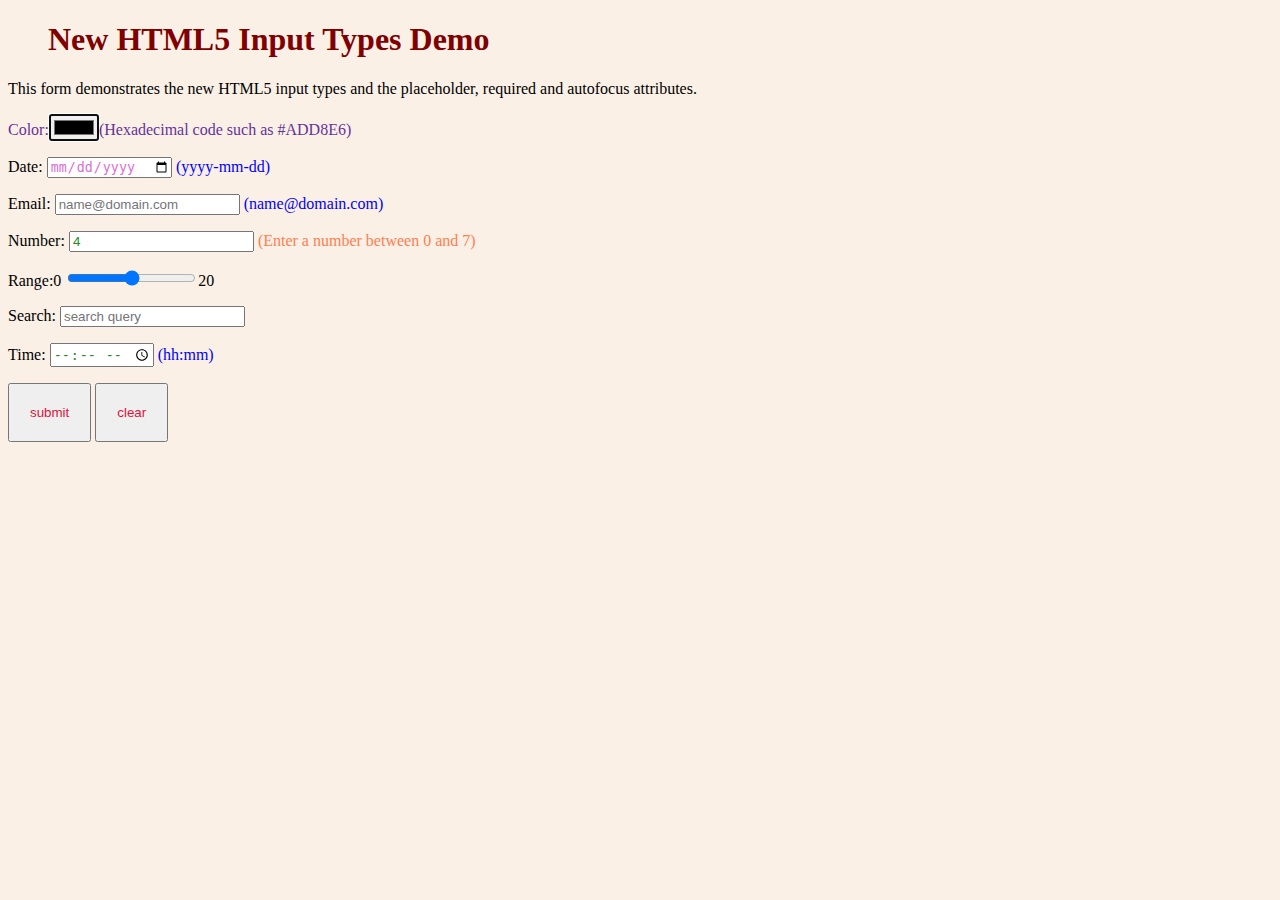
==== HW2/index.html @ d98352d4 "HW2" ====
<!DOCTYPE html>
<html>
<head>
	<style>
	body{ background-color: linen;}
	h1{ font-weight: bold; color: maroon; margin-left: 40px;}
	label{ color: rebeccapurple ;}
	#birthday{ color: orchid ;}
	.set{ padding: 20px; color: crimson;}
	span{ color: blue;}
	.number span{ color: inherit;}
	p input{ color: forestgreen;}
</style>
	<meta charset="utf-8">
	<meta name="viewport" content="width=device-width, initial-scale=1">
	<title></title>
</head>
<body>
	<p><h1><b>New HTML5 Input Types Demo</b></h1></p>
	<p>This form demonstrates the new HTML5 input types and the placeholder, required and autofocus attributes.</p>
	
	<label>
		<p>Color:<input type="color" autofocus />(Hexadecimal code such as #ADD8E6)</p>	
	</label>
	<form>
		<p>Date:
			<input type="date" id="birthday" name="date">
			<span>(yyyy-mm-dd)</span></p>
		<p>Email:
			<input type="email" name="email" placeholder="name@domain.com" required>
			<span>(name@domain.com)</span></p>
		<p>Number:
			<input type="text" name="number" value="4">
			<span class="number" style="color:coral;">(Enter a number between 0 and 7)</span></p>	
		<p>Range:0
			<input type="range" name="range" min="0" max="20">20</p>	
		<p>Search:
			<input type="search" name="search" name="search" placeholder="search query"></p>	
		<p>Time:
			<input type="time" name="appt" name="appt">
			<span>(hh:mm)</span></p>	
		<input type="submit" class="set" name="submit" value="submit">
		<input type="reset" class="set" name="clear" value="clear">
	</form>
</body>
</html>
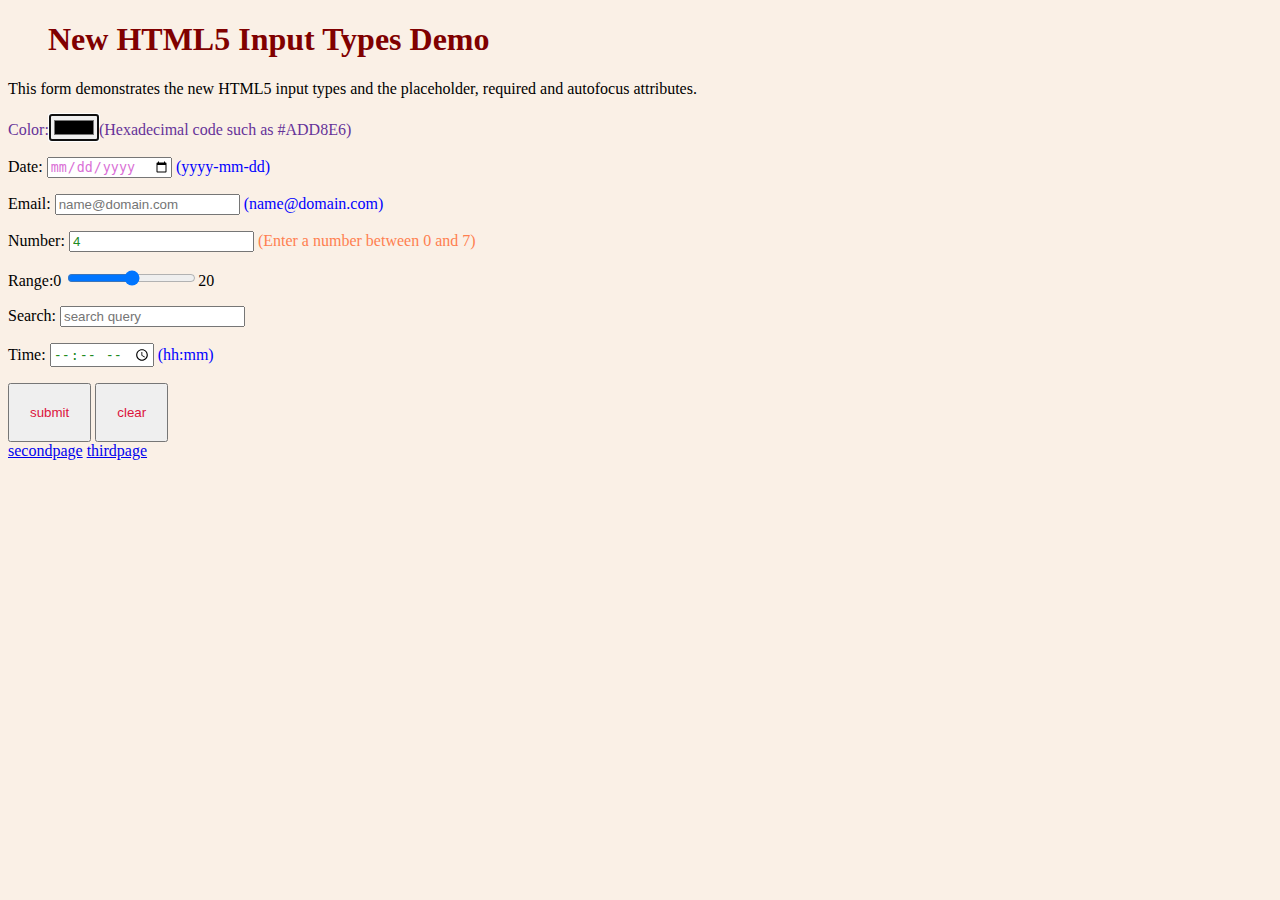
==== commit 2c24b443: "Update index.html" ====
--- a/HW2/index.html
+++ b/HW2/index.html
@@ -42,5 +42,7 @@
 		<input type="submit" class="set" name="submit" value="submit">
 		<input type="reset" class="set" name="clear" value="clear">
 	</form>
+	<a href="file:///Users/william/Documents/GitHub/111306080.github.io/Lab2/secondpage.html">secondpage</a>
+	<a href="file:///Users/william/Documents/GitHub/111306080.github.io/HW2/thirdpage.html">thirdpage</a>
 </body>
-</html>+</html>
